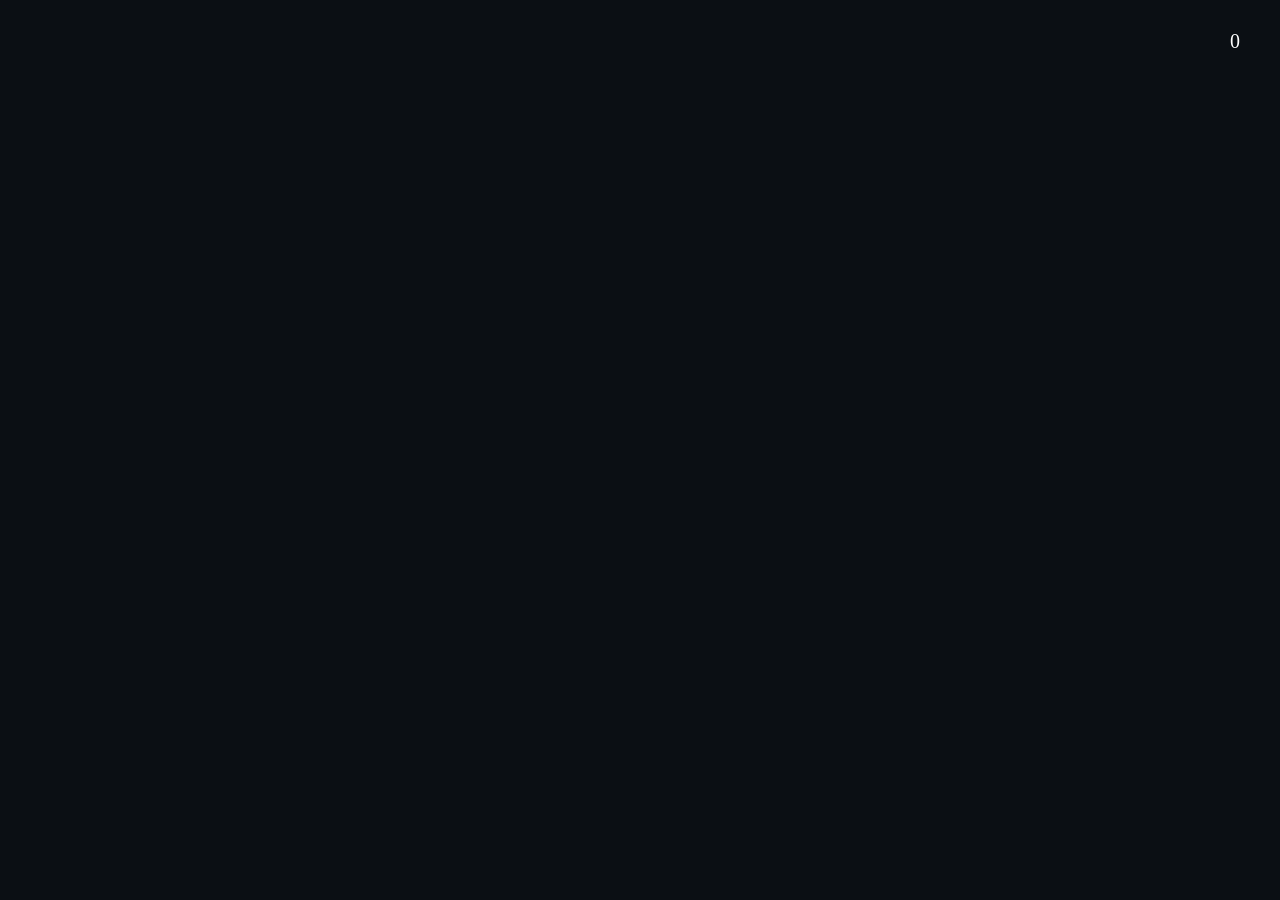
==== game.html @ ca0902b2 "Create game.html" ====
<!DOCTYPE html>
<html lang="pt-br">
<head>
<meta charset="UTF-8">
<title>Mini Game</title>
<link rel="stylesheet" href="style.css">
<style>

body{
background:#0b0f14;
color:white;
font-family:Montserrat;
overflow:hidden;
}

canvas{
display:block;
margin:auto;
margin-top:100px;
background:#0b0f14;
}

#score{
position:absolute;
top:30px;
right:40px;
font-size:20px;
}

</style>
</head>

<body>

<div id="score">0</div>

<canvas id="gameCanvas" width="900" height="300"></canvas>

<script src="game.js"></script>

</body>
</html>
---- style.css ----
:root {
    --bg-color: #121417;
    --card-color: #1a1f24;
    --border-color: #2a3138;
    --text-color: #e2e8f0;
}

body {
    font-family: 'Montserrat', sans-serif;
    background-color: var(--bg-color);
    color: var(--text-color);
}

.bg-base { background-color: var(--bg-color); }
.bg-card { background-color: var(--card-color); }
.border-line { border-color: var(--border-color); }
.text-light { color: var(--text-color); }
.text-line { color: var(--border-color); }

.dragging {
    user-select: none !important;
}

canvas {
    display: block;
    outline: none;
    user-select: none;
}

@keyframes fadeIn {
    from { opacity: 0; transform: translateY(20px); }
    to { opacity: 1; transform: translateY(0); }
}

.animate-fade-in {
    animation: fadeIn 1s cubic-bezier(0.16, 1, 0.3, 1) forwards;
}
/* =========================
   LOADING OVERLAY (FULLSCREEN)
   ========================= */
#loadingOverlay{
  position: fixed !important;
  inset: 0 !important;
  z-index: 999999 !important;

  display: grid !important;
  place-items: center !important;

  background: #121417 !important;

  user-select: none !important;
  -webkit-user-select: none !important;
  opacity: 1;
}

#loadingOverlay.is-hidden{
  opacity: 0;
  pointer-events: none;
  transition: opacity 520ms ease;
}

#loadingCenter{
  width: min(760px, 92vw);
  display: flex;
  flex-direction: column;
  align-items: center;
  gap: 18px;
}

#loadingCubeCanvas{
  width: min(420px, 84vw);
  height: auto;
  display: block;
  opacity: 0.95;
  filter: drop-shadow(0 0 26px rgba(255,255,255,0.12));
}

#loadingBar{
  width: min(520px, 78vw);
  height: 2px;
  background: rgba(255,255,255,0.18);
  overflow: hidden;
}

#loadingBarFill{
  height: 100%;
  width: 0%;
  background: rgba(255,255,255,0.85);
  transition: width 120ms linear;
  box-shadow: 0 0 18px rgba(255,255,255,0.18);
}

#loadingText{
  font-family: "Montserrat", system-ui, -apple-system, Segoe UI, Roboto, Arial, sans-serif;
  font-weight: 300;
  font-size: 14px;
  letter-spacing: .02em;
  color: rgba(255,255,255,0.9);
  opacity: 0.38;
  text-align: center;
}

/* scanlines bem discretas */
#loadingOverlay::before{
  content:"";
  position:absolute;
  inset:0;
  pointer-events:none;
  opacity: .035;
  background-image: linear-gradient(to bottom, rgba(255,255,255,.14) 1px, transparent 1px);
  background-size: 100% 7px;
}
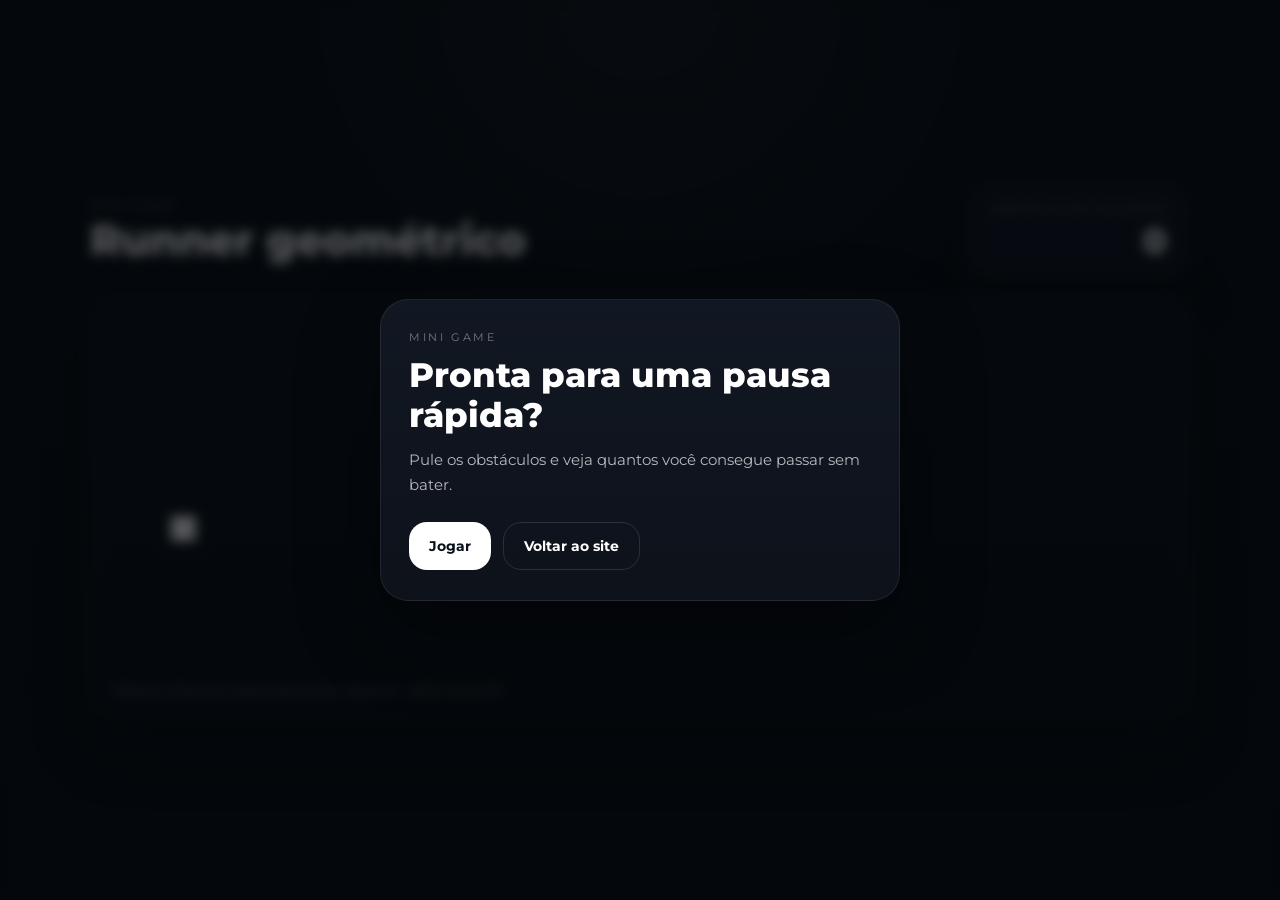
==== commit 7daf6060: "Update game.html" ====
--- a/game.html
+++ b/game.html
@@ -1,42 +1,306 @@
 <!DOCTYPE html>
 <html lang="pt-br">
 <head>
-<meta charset="UTF-8">
-<title>Mini Game</title>
-<link rel="stylesheet" href="style.css">
-<style>
-
-body{
-background:#0b0f14;
-color:white;
-font-family:Montserrat;
-overflow:hidden;
-}
-
-canvas{
-display:block;
-margin:auto;
-margin-top:100px;
-background:#0b0f14;
-}
-
-#score{
-position:absolute;
-top:30px;
-right:40px;
-font-size:20px;
-}
-
-</style>
+  <meta charset="UTF-8" />
+  <meta name="viewport" content="width=device-width, initial-scale=1.0" />
+  <title>Mini Game</title>
+  <link rel="preconnect" href="https://fonts.googleapis.com">
+  <link rel="preconnect" href="https://fonts.gstatic.com" crossorigin>
+  <link href="https://fonts.googleapis.com/css2?family=Montserrat:wght@400;500;600;700;800&display=swap" rel="stylesheet">
+
+  <style>
+    * {
+      box-sizing: border-box;
+    }
+
+    html, body {
+      margin: 0;
+      padding: 0;
+      width: 100%;
+      min-height: 100%;
+      background: #070b11;
+      color: #f5f7fb;
+      font-family: "Montserrat", sans-serif;
+      overflow: hidden;
+    }
+
+    body {
+      position: relative;
+    }
+
+    .game-shell {
+      min-height: 100vh;
+      width: 100%;
+      display: flex;
+      align-items: center;
+      justify-content: center;
+      padding: 32px;
+      background:
+        radial-gradient(circle at top, rgba(255,255,255,0.04), transparent 35%),
+        linear-gradient(180deg, #080c12 0%, #070b11 100%);
+    }
+
+    .game-wrap {
+      width: min(1100px, 100%);
+    }
+
+    .game-topbar {
+      display: flex;
+      align-items: center;
+      justify-content: space-between;
+      gap: 16px;
+      margin-bottom: 18px;
+    }
+
+    .game-title {
+      display: flex;
+      flex-direction: column;
+      gap: 6px;
+    }
+
+    .game-title small {
+      font-size: 11px;
+      text-transform: uppercase;
+      letter-spacing: 0.22em;
+      color: rgba(255,255,255,0.42);
+    }
+
+    .game-title h1 {
+      margin: 0;
+      font-size: clamp(28px, 4vw, 42px);
+      line-height: 1;
+      font-weight: 800;
+      color: #ffffff;
+    }
+
+    .score-box {
+      min-width: 180px;
+      padding: 18px 22px;
+      border-radius: 22px;
+      background: rgba(17, 23, 33, 0.88);
+      border: 1px solid rgba(255,255,255,0.08);
+      box-shadow: 0 18px 40px rgba(0,0,0,0.35);
+      text-align: right;
+      backdrop-filter: blur(12px);
+    }
+
+    .score-box span {
+      display: block;
+      font-size: 11px;
+      text-transform: uppercase;
+      letter-spacing: 0.2em;
+      color: rgba(255,255,255,0.45);
+      margin-bottom: 8px;
+    }
+
+    .score-box strong {
+      display: block;
+      font-size: 34px;
+      line-height: 1;
+      font-weight: 800;
+      color: #ffffff;
+      font-variant-numeric: tabular-nums;
+    }
+
+    .canvas-card {
+      position: relative;
+      width: 100%;
+      border-radius: 28px;
+      background: linear-gradient(180deg, rgba(12,18,27,0.98) 0%, rgba(8,12,18,1) 100%);
+      border: 1px solid rgba(255,255,255,0.08);
+      box-shadow: 0 28px 60px rgba(0,0,0,0.38);
+      overflow: hidden;
+    }
+
+    #gameCanvas {
+      display: block;
+      width: 100%;
+      height: auto;
+      background: transparent;
+    }
+
+    .hint-bar {
+      position: absolute;
+      left: 22px;
+      bottom: 18px;
+      font-size: 13px;
+      color: rgba(255,255,255,0.42);
+      pointer-events: none;
+    }
+
+    .overlay {
+      position: fixed;
+      inset: 0;
+      z-index: 9999;
+      display: none;
+      align-items: center;
+      justify-content: center;
+      padding: 24px;
+      background: rgba(3, 6, 10, 0.68);
+      backdrop-filter: blur(6px);
+    }
+
+    .overlay.show {
+      display: flex;
+    }
+
+    .modal {
+      width: min(520px, 100%);
+      padding: 30px 28px;
+      border-radius: 28px;
+      background: linear-gradient(180deg, rgba(18,24,35,0.98) 0%, rgba(13,18,27,0.98) 100%);
+      border: 1px solid rgba(255,255,255,0.08);
+      box-shadow: 0 30px 80px rgba(0,0,0,0.42);
+      text-align: left;
+    }
+
+    .modal-kicker {
+      font-size: 11px;
+      text-transform: uppercase;
+      letter-spacing: 0.24em;
+      color: rgba(255,255,255,0.42);
+      margin-bottom: 12px;
+    }
+
+    .modal h2 {
+      margin: 0 0 12px;
+      font-size: clamp(24px, 3vw, 34px);
+      line-height: 1.15;
+      font-weight: 800;
+      color: #ffffff;
+    }
+
+    .modal p {
+      margin: 0;
+      font-size: 15px;
+      line-height: 1.7;
+      color: rgba(255,255,255,0.70);
+    }
+
+    .modal-actions {
+      display: flex;
+      gap: 12px;
+      flex-wrap: wrap;
+      margin-top: 24px;
+    }
+
+    .btn {
+      appearance: none;
+      border: 0;
+      border-radius: 18px;
+      padding: 14px 20px;
+      font-family: inherit;
+      font-size: 14px;
+      font-weight: 700;
+      cursor: pointer;
+      transition: 0.2s ease;
+    }
+
+    .btn-primary {
+      background: #ffffff;
+      color: #081019;
+    }
+
+    .btn-primary:hover {
+      transform: translateY(-1px);
+      background: #eef2f7;
+    }
+
+    .btn-secondary {
+      background: transparent;
+      color: #ffffff;
+      border: 1px solid rgba(255,255,255,0.12);
+    }
+
+    .btn-secondary:hover {
+      background: rgba(255,255,255,0.05);
+    }
+
+    .result-number {
+      margin-top: 18px;
+      font-size: 40px;
+      line-height: 1;
+      font-weight: 800;
+      color: #ffffff;
+      font-variant-numeric: tabular-nums;
+    }
+
+    .result-label {
+      margin-top: 8px;
+      font-size: 14px;
+      color: rgba(255,255,255,0.52);
+    }
+
+    @media (max-width: 720px) {
+      .game-topbar {
+        flex-direction: column;
+        align-items: flex-start;
+      }
+
+      .score-box {
+        width: 100%;
+        text-align: left;
+      }
+
+      .hint-bar {
+        font-size: 12px;
+      }
+    }
+  </style>
 </head>
-
 <body>
-
-<div id="score">0</div>
-
-<canvas id="gameCanvas" width="900" height="300"></canvas>
-
-<script src="game.js"></script>
-
+  <div class="game-shell">
+    <div class="game-wrap">
+      <div class="game-topbar">
+        <div class="game-title">
+          <small>Mini game</small>
+          <h1>Runner geométrico</h1>
+        </div>
+
+        <div class="score-box">
+          <span>Obstáculos pulados</span>
+          <strong id="scoreValue">0</strong>
+        </div>
+      </div>
+
+      <div class="canvas-card">
+        <canvas id="gameCanvas" width="1100" height="420"></canvas>
+        <div class="hint-bar">Espaço, clique ou toque para pular. Segurar = salto mais alto.</div>
+      </div>
+    </div>
+  </div>
+
+  <div id="startOverlay" class="overlay show">
+    <div class="modal">
+      <div class="modal-kicker">Mini game</div>
+      <h2>Pronta para uma pausa rápida?</h2>
+      <p>
+        Pule os obstáculos e veja quantos você consegue passar sem bater.
+      </p>
+
+      <div class="modal-actions">
+        <button id="startGameBtn" class="btn btn-primary">Jogar</button>
+        <button class="btn btn-secondary" onclick="window.location.href='index.html'">Voltar ao site</button>
+      </div>
+    </div>
+  </div>
+
+  <div id="gameOverOverlay" class="overlay">
+    <div class="modal">
+      <div class="modal-kicker">Fim de jogo</div>
+      <h2>Você foi longe.</h2>
+      <p>Seu resultado foi:</p>
+
+      <div id="finalScore" class="result-number">0</div>
+      <div class="result-label">obstáculos pulados</div>
+
+      <div class="modal-actions">
+        <button id="restartGameBtn" class="btn btn-primary">Jogar de novo</button>
+        <button class="btn btn-secondary" onclick="window.location.href='index.html'">Voltar ao site</button>
+      </div>
+    </div>
+  </div>
+
+  <script src="game.js"></script>
 </body>
 </html>
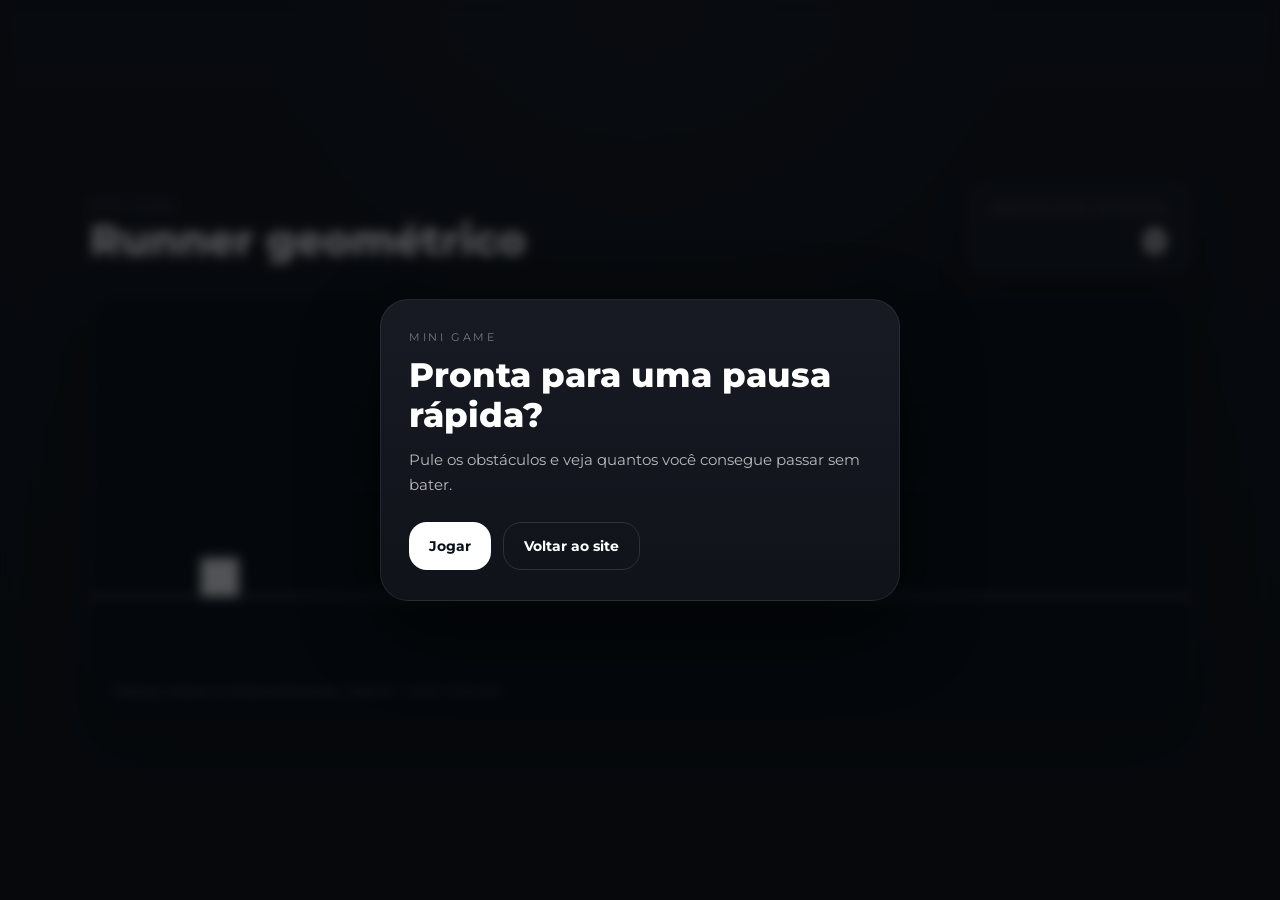
==== commit ae28d556: "Update game.html" ====
--- a/game.html
+++ b/game.html
@@ -15,13 +15,13 @@
 
     html, body {
       margin: 0;
-      padding: 0;
-      width: 100%;
-      min-height: 100%;
-      background: #070b11;
-      color: #f5f7fb;
-      font-family: "Montserrat", sans-serif;
-      overflow: hidden;
+  padding: 0;
+  width: 100%;
+  min-height: 100%;
+  background: #0d0f14;
+  color: #f5f7fb;
+  font-family: "Montserrat", sans-serif;
+  overflow: hidden;
     }
 
     body {
@@ -29,15 +29,15 @@
     }
 
     .game-shell {
-      min-height: 100vh;
-      width: 100%;
-      display: flex;
-      align-items: center;
-      justify-content: center;
-      padding: 32px;
-      background:
-        radial-gradient(circle at top, rgba(255,255,255,0.04), transparent 35%),
-        linear-gradient(180deg, #080c12 0%, #070b11 100%);
+  min-height: 100vh;
+  width: 100%;
+  display: flex;
+  align-items: center;
+  justify-content: center;
+  padding: 32px;
+  background:
+    radial-gradient(circle at top, rgba(255,255,255,0.025), transparent 35%),
+    linear-gradient(180deg, #111319 0%, #0d0f14 100%);
     }
 
     .game-wrap {
@@ -74,14 +74,14 @@
     }
 
     .score-box {
-      min-width: 180px;
-      padding: 18px 22px;
-      border-radius: 22px;
-      background: rgba(17, 23, 33, 0.88);
-      border: 1px solid rgba(255,255,255,0.08);
-      box-shadow: 0 18px 40px rgba(0,0,0,0.35);
-      text-align: right;
-      backdrop-filter: blur(12px);
+  min-width: 180px;
+  padding: 18px 22px;
+  border-radius: 22px;
+  background: rgba(22, 25, 32, 0.88);
+  border: 1px solid rgba(255,255,255,0.07);
+  box-shadow: 0 18px 40px rgba(0,0,0,0.32);
+  text-align: right;
+  backdrop-filter: blur(12px);
     }
 
     .score-box span {
@@ -103,13 +103,13 @@
     }
 
     .canvas-card {
-      position: relative;
-      width: 100%;
-      border-radius: 28px;
-      background: linear-gradient(180deg, rgba(12,18,27,0.98) 0%, rgba(8,12,18,1) 100%);
-      border: 1px solid rgba(255,255,255,0.08);
-      box-shadow: 0 28px 60px rgba(0,0,0,0.38);
-      overflow: hidden;
+  position: relative;
+  width: 100%;
+  border-radius: 28px;
+  background: linear-gradient(180deg, rgba(15,18,24,0.98) 0%, rgba(11,13,18,1) 100%);
+  border: 1px solid rgba(255,255,255,0.07);
+  box-shadow: 0 28px 60px rgba(0,0,0,0.34);
+  overflow: hidden;
     }
 
     #gameCanvas {
@@ -145,13 +145,13 @@
     }
 
     .modal {
-      width: min(520px, 100%);
-      padding: 30px 28px;
-      border-radius: 28px;
-      background: linear-gradient(180deg, rgba(18,24,35,0.98) 0%, rgba(13,18,27,0.98) 100%);
-      border: 1px solid rgba(255,255,255,0.08);
-      box-shadow: 0 30px 80px rgba(0,0,0,0.42);
-      text-align: left;
+  width: min(520px, 100%);
+  padding: 30px 28px;
+  border-radius: 28px;
+  background: linear-gradient(180deg, rgba(24,27,35,0.98) 0%, rgba(16,19,26,0.98) 100%);
+  border: 1px solid rgba(255,255,255,0.08);
+  box-shadow: 0 30px 80px rgba(0,0,0,0.42);
+  text-align: left;
     }
 
     .modal-kicker {
